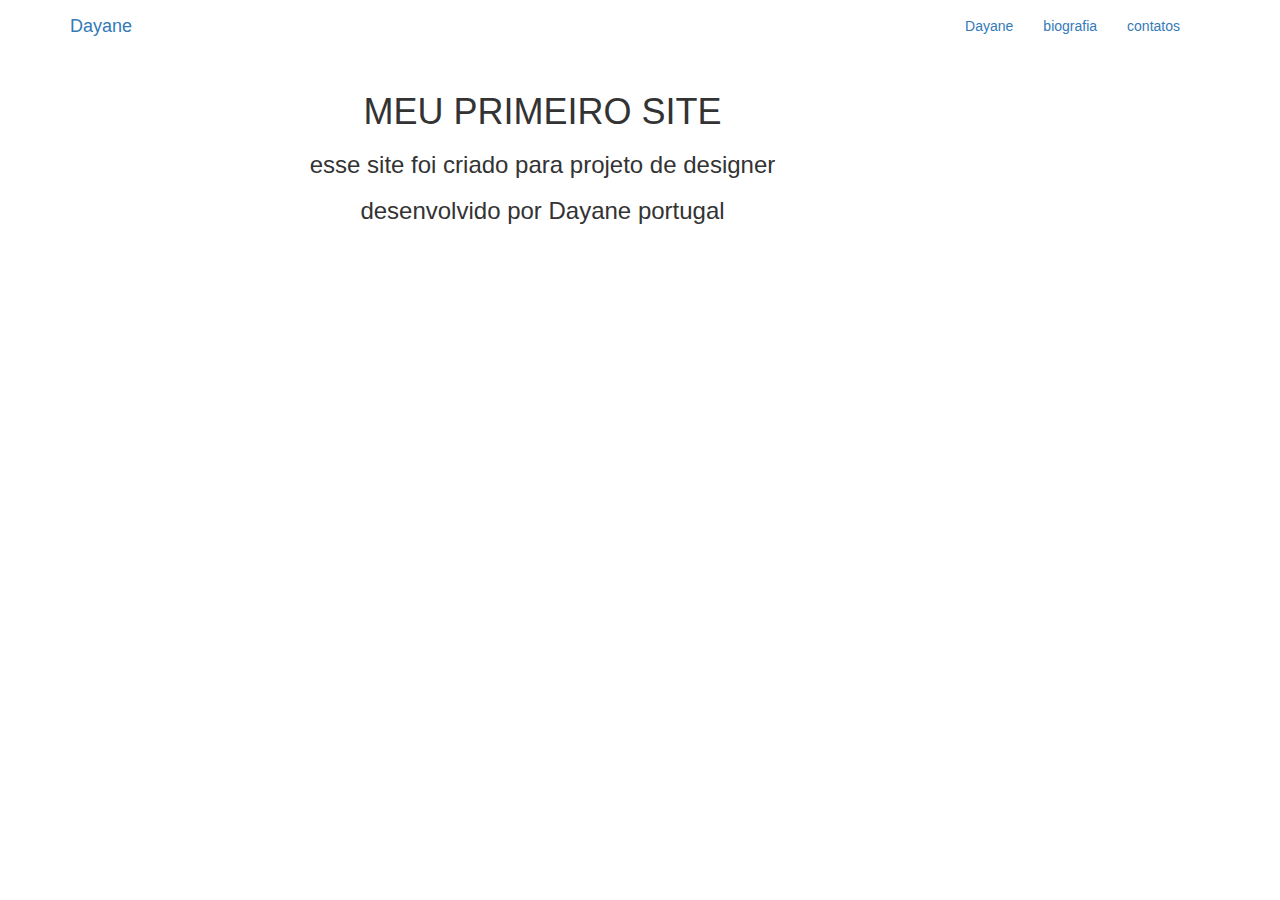
==== index.html @ 836a5c03 "Create index.html" ====
<!DOCTYPE html>
<html>
<head>
	<title> minha pagina| contatos</title>

   <meta charset="utf-8">

   <!-- Latest compiled and minified CSS -->
<link rel="stylesheet" href="https://maxcdn.bootstrapcdn.com/bootstrap/3.4.0/css/bootstrap.min.css">

<!-- jQuery library -->
<script src="https://ajax.googleapis.com/ajax/libs/jquery/3.4.0/jquery.min.js"></script>

<!-- Latest compiled JavaScript -->
<script src="https://maxcdn.bootstrapcdn.com/bootstrap/3.4.0/js/bootstrap.min.js"></script> 

<link href="https://fonts.googleapis.com/css?family=Montserrat|Quattrocento+Sans&display=swap" rel="stylesheet">

 <link rel="icon" id="imagem" href="C:\Users\Papercut\Desktop\Nova pasta\imagens\kisspng-web-development-web-design-logo-website-5abbea0acaa518.0043648215222645868301.jpg" type="imagem/x-icon">

 <link rel="stylesheet" type="text/css" href="style.css">
  
  </head>
  <body>

  	<nav class=" navbar navbar-defult navbar-reprograma"  >
		
      <div class=" container"> 

      		<div class="navbar-header">

        	 	<a href="nova.html " class="navbar-brand">Dayane</a>

        		 	<button class ="navbar-toggle glyphicon glyphicon-menu-pagina"
        		 		
                   data-togg="collapse" data-target="#navbar-pagina"></button>


      		 </div>

      		 <ul id="navbar-pagina" class="nav navbar-nav navbar-right collapse navbar-collapse">

       <li class="active"><a href="nova.html"> Dayane</a></li>
       <li><a href="biografia.html">biografia </a></li>
       <li><a href="contatos.html">contatos</a> </li>


       </ul>


     	 </div>

	</nav> 

	<div class="container">
		<div class="row text-center">
        <div class="col-xs-6 col-xs-offset-2 col-sm-8 col-sm-offset-1">
        	<h1 class="text-uppercase text-center">
        		meu primeiro site</h1>

        		<h3> esse site foi criado para projeto de designer <h3>

        		 <footer>desenvolvido por Dayane portugal</footer>
        	
        </div>
		



	</div>
  	
             
   
 	 </body>
  </html>
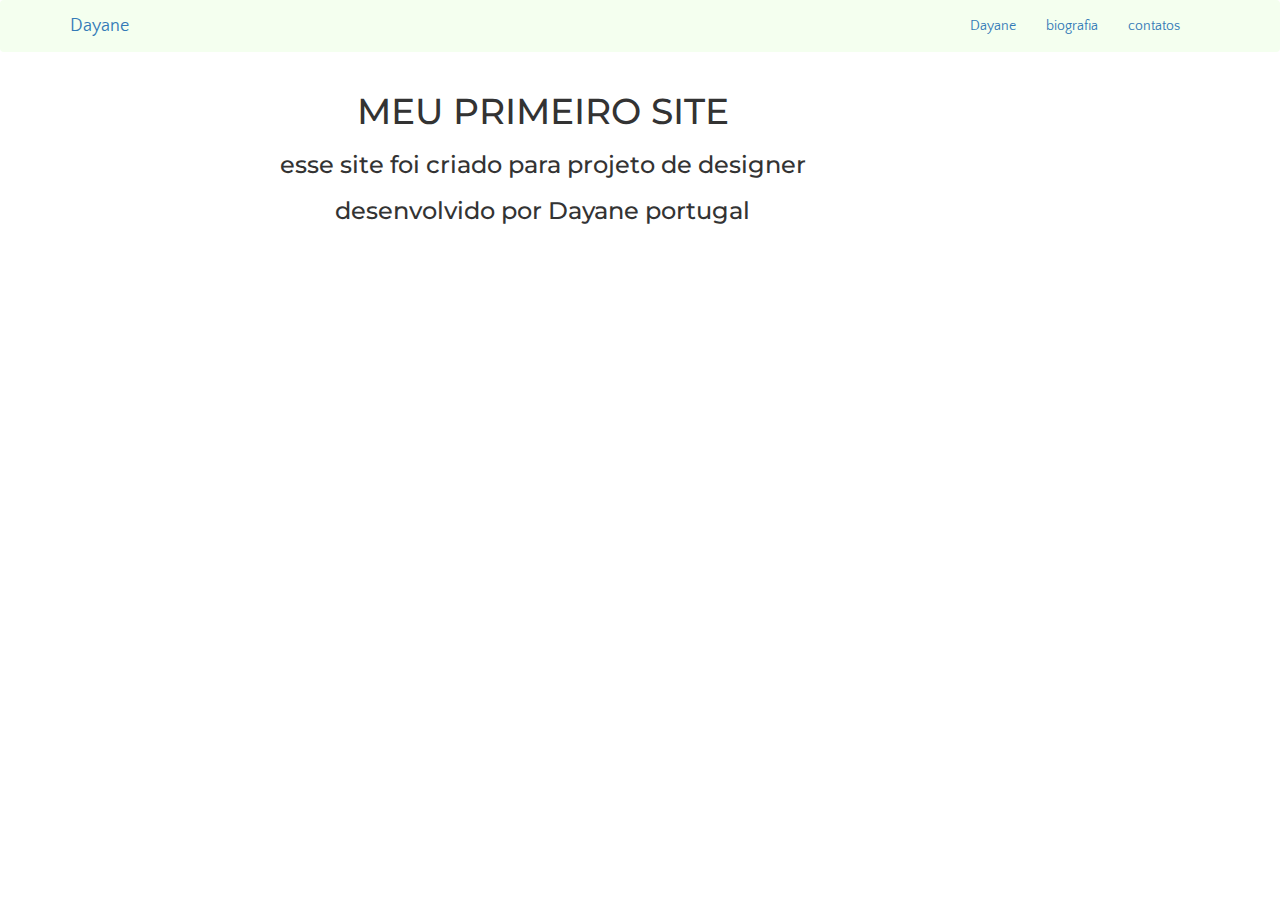
==== commit ef413e7b: "add" ====
--- a/index.html
+++ b/index.html
@@ -19,6 +19,7 @@
  <link rel="icon" id="imagem" href="C:\Users\Papercut\Desktop\Nova pasta\imagens\kisspng-web-development-web-design-logo-website-5abbea0acaa518.0043648215222645868301.jpg" type="imagem/x-icon">
 
  <link rel="stylesheet" type="text/css" href="style.css">
+<link rel="stylesheet" type="text/css" href="https://daianeportugal.github.io/css/style.css">
   
   </head>
   <body>
--- a/style.css
+++ b/style.css
@@ -0,0 +1,21 @@
+body{ 
+font-family: "Quattrocento Sans", sans-serif;
+
+ }
+
+
+ .navbar-reprograma{
+ 	background-color:#f4ffef;
+ }
+
+
+ #navbar-brand-nova{
+ 	height: 16px
+ 	margin-top:-6px;
+ }
+ h1,h2,h3  {
+ 	font-family: montserrat, sans-serif;
+ }
+
+
+ img { width: 200px; }
